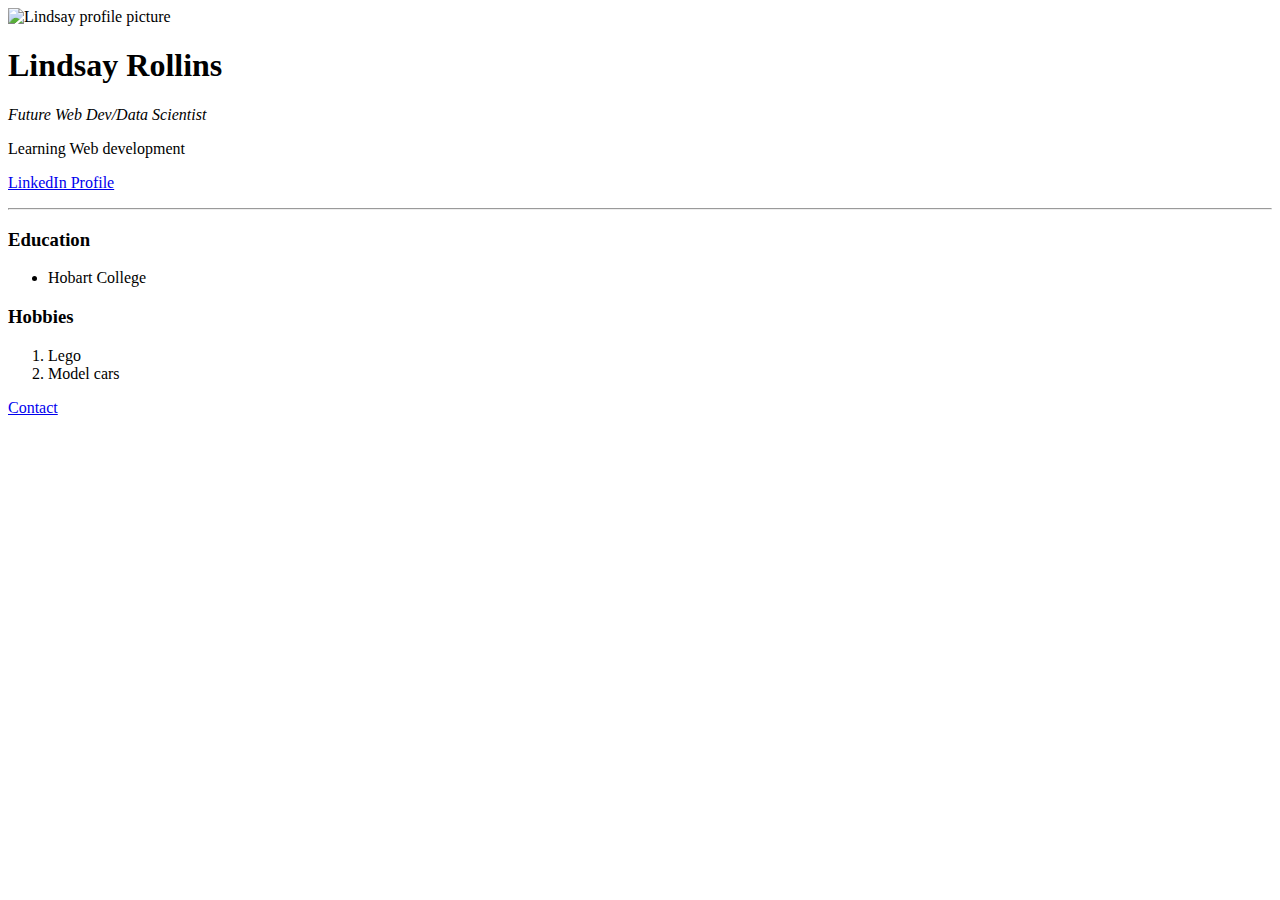
==== Index.html @ 35ed73da "Add project files." ====
﻿<!DOCTYPE html>

<html lang="en" xmlns="http://www.w3.org/1999/xhtml">
  <head>
    <meta charset="utf-8" />
    <title>Lindsay's Personal Site</title>
  </head>
  <body>
    <img src="https://media-exp1.licdn.com/dms/image/C5603AQH-bNwVRzvSAw/profile-displayphoto-shrink_200_200/0/1566773947285?e=1629936000&v=beta&t=lU2rz23dtciKP-YzhrGlHxSGB-4qDmIwukBpnPkjfaM" alt=" Lindsay profile picture" />
    <h1>Lindsay Rollins</h1>
    <p><em>Future Web Dev/Data Scientist</em></p>
    <p>Learning Web development</p>
    <p><a href="https://www.linkedin.com/in/lindsayrollins/">LinkedIn Profile</a></p>
    <hr />
    <h3>Education</h3>
    <ul>
      <li>Hobart College</li>
    </ul>
    <h3>Hobbies</h3>
    <ol>
      <li>Lego</li>
      <li>Model cars</li>
    </ol>
    <a href="Contact.html">Contact</a>
  </body>
</html>
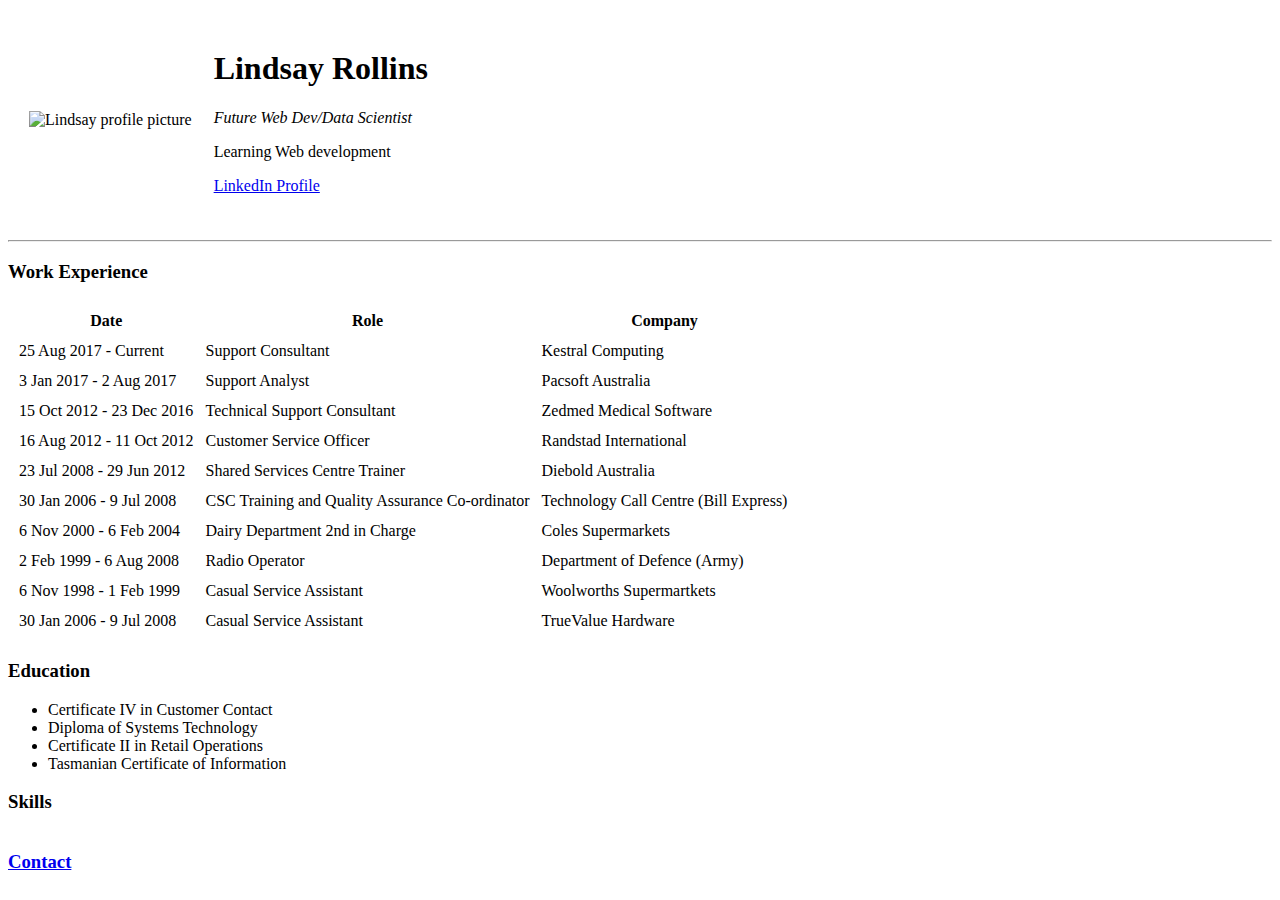
==== commit a5f8435f: "Updated" ====
--- a/Index.html
+++ b/Index.html
@@ -6,21 +6,91 @@
     <title>Lindsay's Personal Site</title>
   </head>
   <body>
-    <img src="https://media-exp1.licdn.com/dms/image/C5603AQH-bNwVRzvSAw/profile-displayphoto-shrink_200_200/0/1566773947285?e=1629936000&v=beta&t=lU2rz23dtciKP-YzhrGlHxSGB-4qDmIwukBpnPkjfaM" alt=" Lindsay profile picture" />
-    <h1>Lindsay Rollins</h1>
-    <p><em>Future Web Dev/Data Scientist</em></p>
-    <p>Learning Web development</p>
-    <p><a href="https://www.linkedin.com/in/lindsayrollins/">LinkedIn Profile</a></p>
+    <table cellspacing="20">
+      <tr>
+        <td><img src="https://media-exp1.licdn.com/dms/image/C5603AQH-bNwVRzvSAw/profile-displayphoto-shrink_200_200/0/1566773947285?e=1629936000&v=beta&t=lU2rz23dtciKP-YzhrGlHxSGB-4qDmIwukBpnPkjfaM" alt=" Lindsay profile picture" /></td>
+        <td>
+          <h1>Lindsay Rollins</h1>
+          <p><em>Future Web Dev/Data Scientist</em></p>
+          <p>Learning Web development</p>
+          <p><a href="https://www.linkedin.com/in/lindsayrollins/">LinkedIn Profile</a></p>
+        </td>
+      </tr>
+    </table>
     <hr />
+    <h3>Work Experience</h3>
+    <table cellspacing="10">
+      <thead>
+        <tr>
+          <th>Date</th>
+          <th>Role</th>
+          <th>Company</th>
+        </tr>
+      </thead>
+      <tbody>
+        <tr>
+          <td>25 Aug 2017 - Current</td>
+          <td>Support Consultant</td>
+          <td>Kestral Computing</td>
+        </tr>
+        <tr>
+          <td>3 Jan 2017 - 2 Aug 2017</td>
+          <td>Support Analyst</td>
+          <td>Pacsoft Australia</td>
+        </tr>
+        <tr>
+          <td>15 Oct 2012 - 23 Dec 2016</td>
+          <td>Technical Support Consultant</td>
+          <td>Zedmed Medical Software</td>
+        </tr>
+        <tr>
+          <td>16 Aug 2012 - 11 Oct 2012</td>
+          <td>Customer Service Officer </td>
+          <td>Randstad International</td>
+        </tr>
+        <tr>
+          <td>23 Jul 2008 - 29 Jun 2012</td>
+          <td>Shared Services Centre Trainer</td>
+          <td>Diebold Australia</td>
+        </tr>
+        <tr>
+          <td>30 Jan 2006 - 9 Jul 2008</td>
+          <td>CSC Training and Quality Assurance Co-ordinator</td>
+          <td>Technology Call Centre (Bill Express)</td>
+        </tr>
+        <tr>
+          <td>6 Nov 2000 - 6 Feb 2004</td>
+          <td>Dairy Department 2nd in Charge</td>
+          <td>Coles Supermarkets</td>
+        </tr>
+        <tr>
+          <td>2 Feb 1999 - 6 Aug 2008</td>
+          <td>Radio Operator</td>
+          <td>Department of Defence (Army)</td>
+        </tr>
+        <tr>
+          <td>6 Nov 1998 - 1 Feb 1999</td>
+          <td>Casual Service Assistant</td>
+          <td>Woolworths Supermartkets</td>
+        </tr>
+        <tr>
+          <td>30 Jan 2006 - 9 Jul 2008</td>
+          <td>Casual Service Assistant</td>
+          <td>TrueValue Hardware</td>
+        </tr>
+      </tbody>
+    </table>
     <h3>Education</h3>
     <ul>
-      <li>Hobart College</li>
+      <li>Certificate IV in Customer Contact</li>
+      <li>Diploma of Systems Technology</li>
+      <li>Certificate II in Retail Operations</li>
+      <li>Tasmanian Certificate of Information</li>
     </ul>
-    <h3>Hobbies</h3>
-    <ol>
-      <li>Lego</li>
-      <li>Model cars</li>
-    </ol>
-    <a href="Contact.html">Contact</a>
+    <h3>Skills</h3>
+    <table>
+
+    </table>
+    <h3><a href="Contact.html">Contact</a></h3>
   </body>
 </html>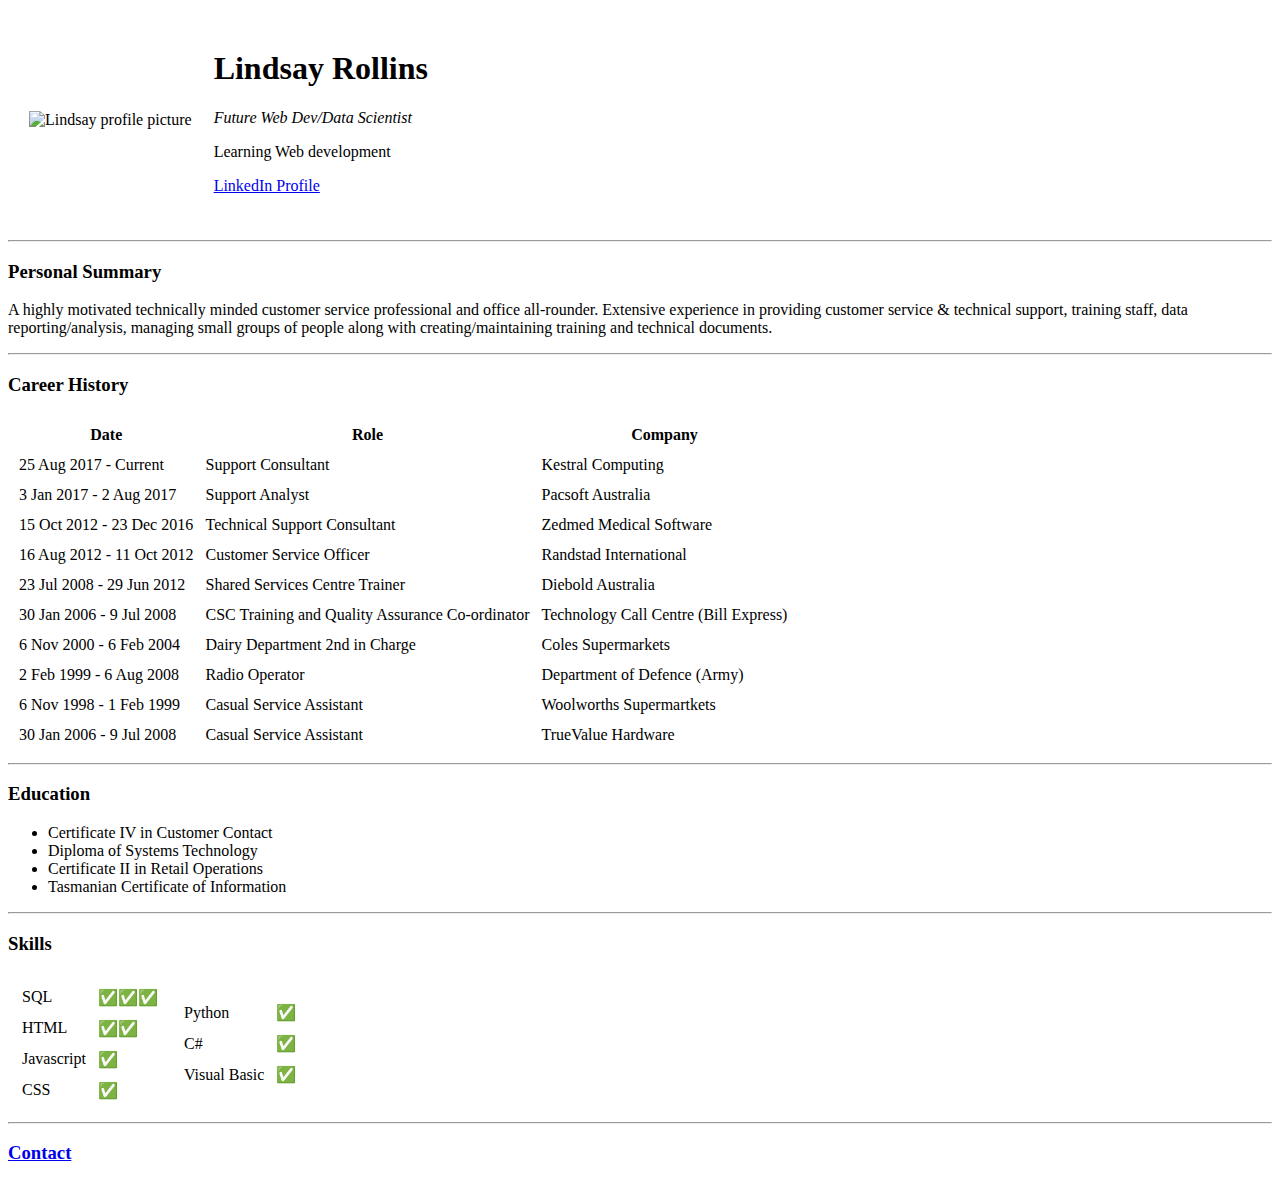
==== commit 39f64012: "Initial upload" ====
--- a/Index.html
+++ b/Index.html
@@ -1,96 +1,139 @@
-﻿<!DOCTYPE html>
-
-<html lang="en" xmlns="http://www.w3.org/1999/xhtml">
-  <head>
-    <meta charset="utf-8" />
-    <title>Lindsay's Personal Site</title>
-  </head>
-  <body>
-    <table cellspacing="20">
-      <tr>
-        <td><img src="https://media-exp1.licdn.com/dms/image/C5603AQH-bNwVRzvSAw/profile-displayphoto-shrink_200_200/0/1566773947285?e=1629936000&v=beta&t=lU2rz23dtciKP-YzhrGlHxSGB-4qDmIwukBpnPkjfaM" alt=" Lindsay profile picture" /></td>
-        <td>
-          <h1>Lindsay Rollins</h1>
-          <p><em>Future Web Dev/Data Scientist</em></p>
-          <p>Learning Web development</p>
-          <p><a href="https://www.linkedin.com/in/lindsayrollins/">LinkedIn Profile</a></p>
-        </td>
-      </tr>
-    </table>
-    <hr />
-    <h3>Work Experience</h3>
-    <table cellspacing="10">
-      <thead>
-        <tr>
-          <th>Date</th>
-          <th>Role</th>
-          <th>Company</th>
-        </tr>
-      </thead>
-      <tbody>
-        <tr>
-          <td>25 Aug 2017 - Current</td>
-          <td>Support Consultant</td>
-          <td>Kestral Computing</td>
-        </tr>
-        <tr>
-          <td>3 Jan 2017 - 2 Aug 2017</td>
-          <td>Support Analyst</td>
-          <td>Pacsoft Australia</td>
-        </tr>
-        <tr>
-          <td>15 Oct 2012 - 23 Dec 2016</td>
-          <td>Technical Support Consultant</td>
-          <td>Zedmed Medical Software</td>
-        </tr>
-        <tr>
-          <td>16 Aug 2012 - 11 Oct 2012</td>
-          <td>Customer Service Officer </td>
-          <td>Randstad International</td>
-        </tr>
-        <tr>
-          <td>23 Jul 2008 - 29 Jun 2012</td>
-          <td>Shared Services Centre Trainer</td>
-          <td>Diebold Australia</td>
-        </tr>
-        <tr>
-          <td>30 Jan 2006 - 9 Jul 2008</td>
-          <td>CSC Training and Quality Assurance Co-ordinator</td>
-          <td>Technology Call Centre (Bill Express)</td>
-        </tr>
-        <tr>
-          <td>6 Nov 2000 - 6 Feb 2004</td>
-          <td>Dairy Department 2nd in Charge</td>
-          <td>Coles Supermarkets</td>
-        </tr>
-        <tr>
-          <td>2 Feb 1999 - 6 Aug 2008</td>
-          <td>Radio Operator</td>
-          <td>Department of Defence (Army)</td>
-        </tr>
-        <tr>
-          <td>6 Nov 1998 - 1 Feb 1999</td>
-          <td>Casual Service Assistant</td>
-          <td>Woolworths Supermartkets</td>
-        </tr>
-        <tr>
-          <td>30 Jan 2006 - 9 Jul 2008</td>
-          <td>Casual Service Assistant</td>
-          <td>TrueValue Hardware</td>
-        </tr>
-      </tbody>
-    </table>
-    <h3>Education</h3>
-    <ul>
-      <li>Certificate IV in Customer Contact</li>
-      <li>Diploma of Systems Technology</li>
-      <li>Certificate II in Retail Operations</li>
-      <li>Tasmanian Certificate of Information</li>
-    </ul>
-    <h3>Skills</h3>
-    <table>
-
-    </table>
-    <h3><a href="Contact.html">Contact</a></h3>
-  </body>
+﻿<!DOCTYPE html>
+
+<html lang="en" xmlns="http://www.w3.org/1999/xhtml">
+  <head>
+    <meta charset="utf-8" />
+    <title>Lindsay's Personal Site</title>
+  </head>
+  <body>
+    <table cellspacing="20">
+      <tr>
+        <td><img src="https://media-exp1.licdn.com/dms/image/C5603AQH-bNwVRzvSAw/profile-displayphoto-shrink_200_200/0/1566773947285?e=1629936000&v=beta&t=lU2rz23dtciKP-YzhrGlHxSGB-4qDmIwukBpnPkjfaM" alt=" Lindsay profile picture" /></td>
+        <td>
+          <h1>Lindsay Rollins</h1>
+          <p><em>Future Web Dev/Data Scientist</em></p>
+          <p>Learning Web development</p>
+          <p><a href="https://www.linkedin.com/in/lindsayrollins/">LinkedIn Profile</a></p>
+        </td>
+      </tr>
+    </table>
+    <hr />
+    <h3>Personal Summary</h3>
+    <p>A highly motivated technically minded customer service professional and office all-rounder. Extensive experience in providing customer service & technical support, training staff, data reporting/analysis, managing small groups of people along with creating/maintaining training and technical documents.</p>
+    <hr />
+    <h3>Career History</h3>
+    <table cellspacing="10">
+      <thead>
+        <tr>
+          <th>Date</th>
+          <th>Role</th>
+          <th>Company</th>
+        </tr>
+      </thead>
+      <tbody>
+        <tr>
+          <td>25 Aug 2017 - Current</td>
+          <td>Support Consultant</td>
+          <td>Kestral Computing</td>
+        </tr>
+        <tr>
+          <td>3 Jan 2017 - 2 Aug 2017</td>
+          <td>Support Analyst</td>
+          <td>Pacsoft Australia</td>
+        </tr>
+        <tr>
+          <td>15 Oct 2012 - 23 Dec 2016</td>
+          <td>Technical Support Consultant</td>
+          <td>Zedmed Medical Software</td>
+        </tr>
+        <tr>
+          <td>16 Aug 2012 - 11 Oct 2012</td>
+          <td>Customer Service Officer </td>
+          <td>Randstad International</td>
+        </tr>
+        <tr>
+          <td>23 Jul 2008 - 29 Jun 2012</td>
+          <td>Shared Services Centre Trainer</td>
+          <td>Diebold Australia</td>
+        </tr>
+        <tr>
+          <td>30 Jan 2006 - 9 Jul 2008</td>
+          <td>CSC Training and Quality Assurance Co-ordinator</td>
+          <td>Technology Call Centre (Bill Express)</td>
+        </tr>
+        <tr>
+          <td>6 Nov 2000 - 6 Feb 2004</td>
+          <td>Dairy Department 2nd in Charge</td>
+          <td>Coles Supermarkets</td>
+        </tr>
+        <tr>
+          <td>2 Feb 1999 - 6 Aug 2008</td>
+          <td>Radio Operator</td>
+          <td>Department of Defence (Army)</td>
+        </tr>
+        <tr>
+          <td>6 Nov 1998 - 1 Feb 1999</td>
+          <td>Casual Service Assistant</td>
+          <td>Woolworths Supermartkets</td>
+        </tr>
+        <tr>
+          <td>30 Jan 2006 - 9 Jul 2008</td>
+          <td>Casual Service Assistant</td>
+          <td>TrueValue Hardware</td>
+        </tr>
+      </tbody>
+    </table>
+    <hr />
+    <h3>Education</h3>
+    <ul>
+      <li>Certificate IV in Customer Contact</li>
+      <li>Diploma of Systems Technology</li>
+      <li>Certificate II in Retail Operations</li>
+      <li>Tasmanian Certificate of Information</li>
+    </ul>
+    <hr />
+    <h3>Skills</h3>
+    <table>
+      <tr>
+        <td>
+          <table cellspacing="10">
+            <tr>
+              <td>SQL</td>
+              <td>✅✅✅</td>
+            </tr>
+            <tr>
+              <td>HTML</td>
+              <td>✅✅</td>
+            </tr>
+            <tr>
+              <td>Javascript</td>
+              <td>✅</td>
+            </tr>
+            <tr>
+              <td>CSS</td>
+              <td>✅</td>
+            </tr>
+          </table>
+        </td>
+        <td>
+          <table cellspacing="10">
+            <tr>
+              <td>Python</td>
+              <td>✅</td>
+            </tr>
+            <tr>
+              <td>C#</td>
+              <td>✅</td>
+            </tr>
+            <tr>
+              <td>Visual Basic</td>
+              <td>✅</td>
+            </tr>
+          </table>
+        </td>
+      </tr>
+    </table>
+    <hr />
+    <h3><a href="Contact.html">Contact</a></h3>
+  </body>
 </html>